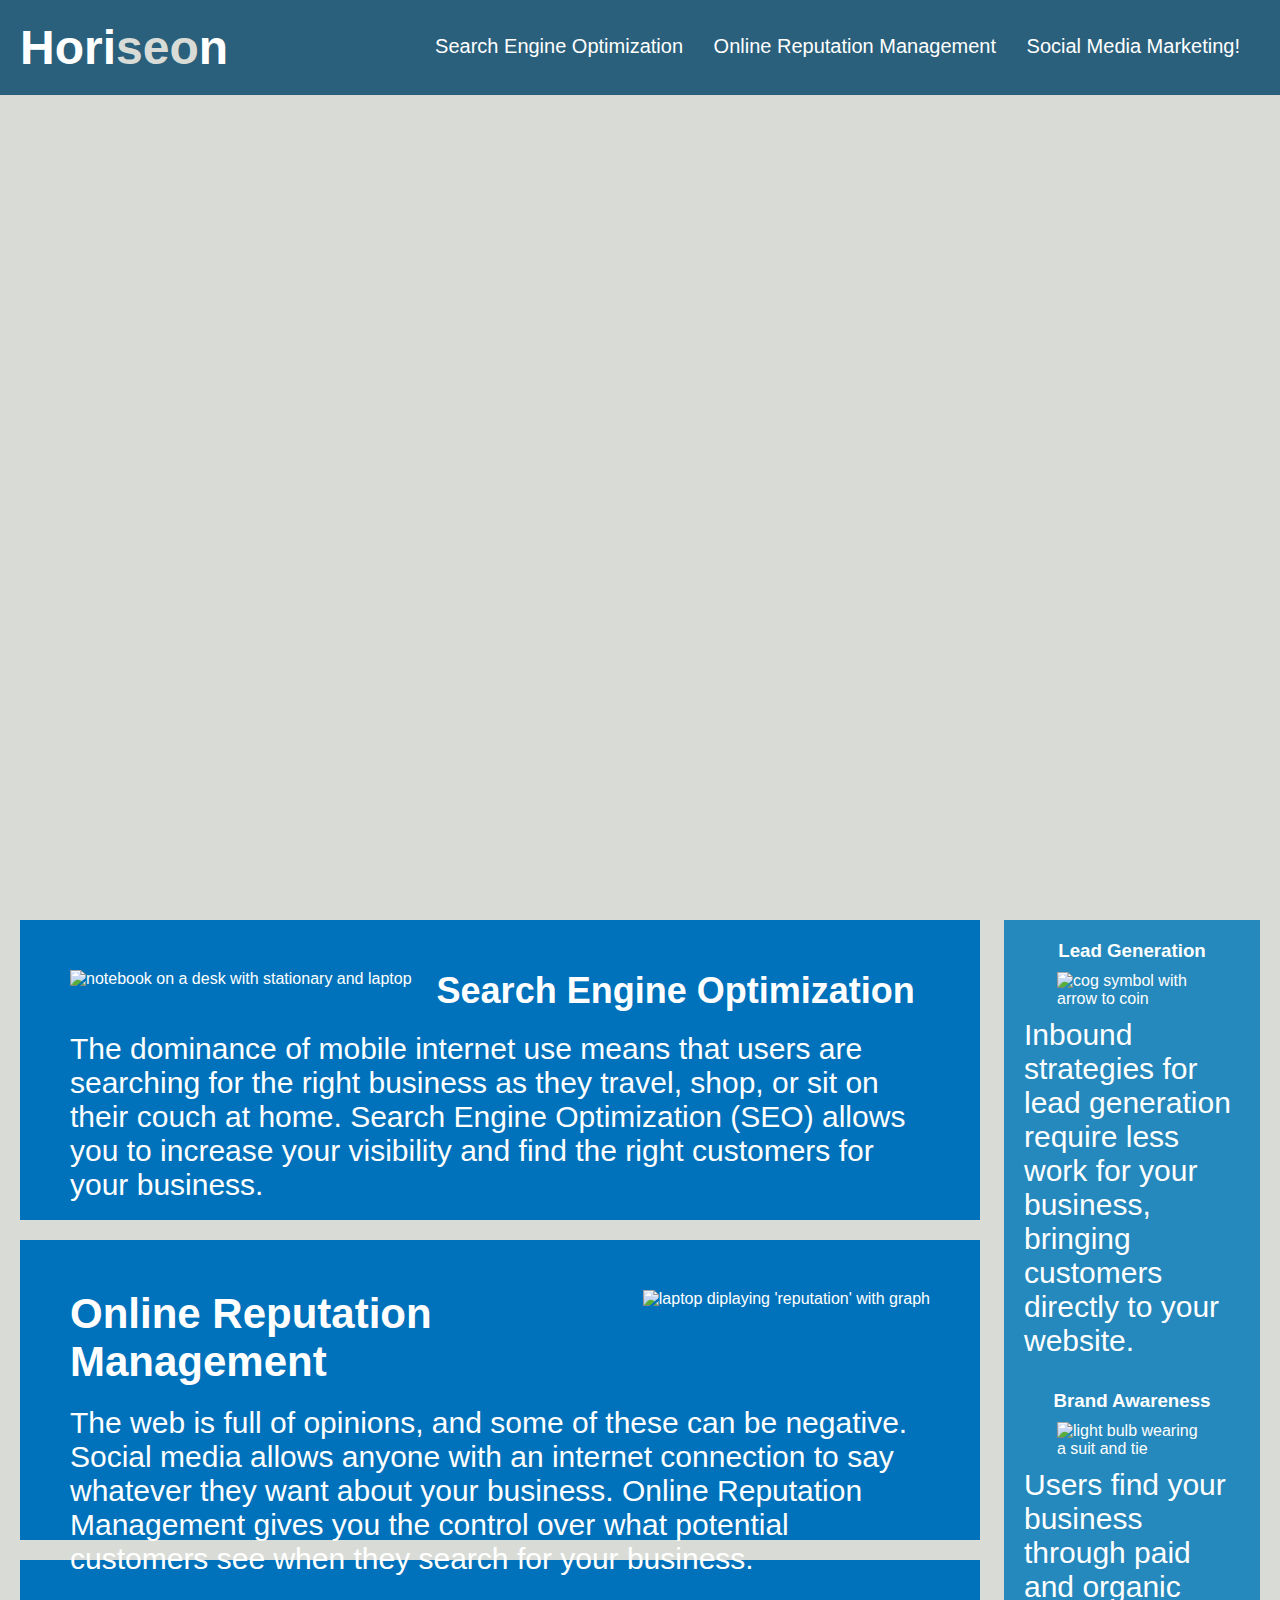
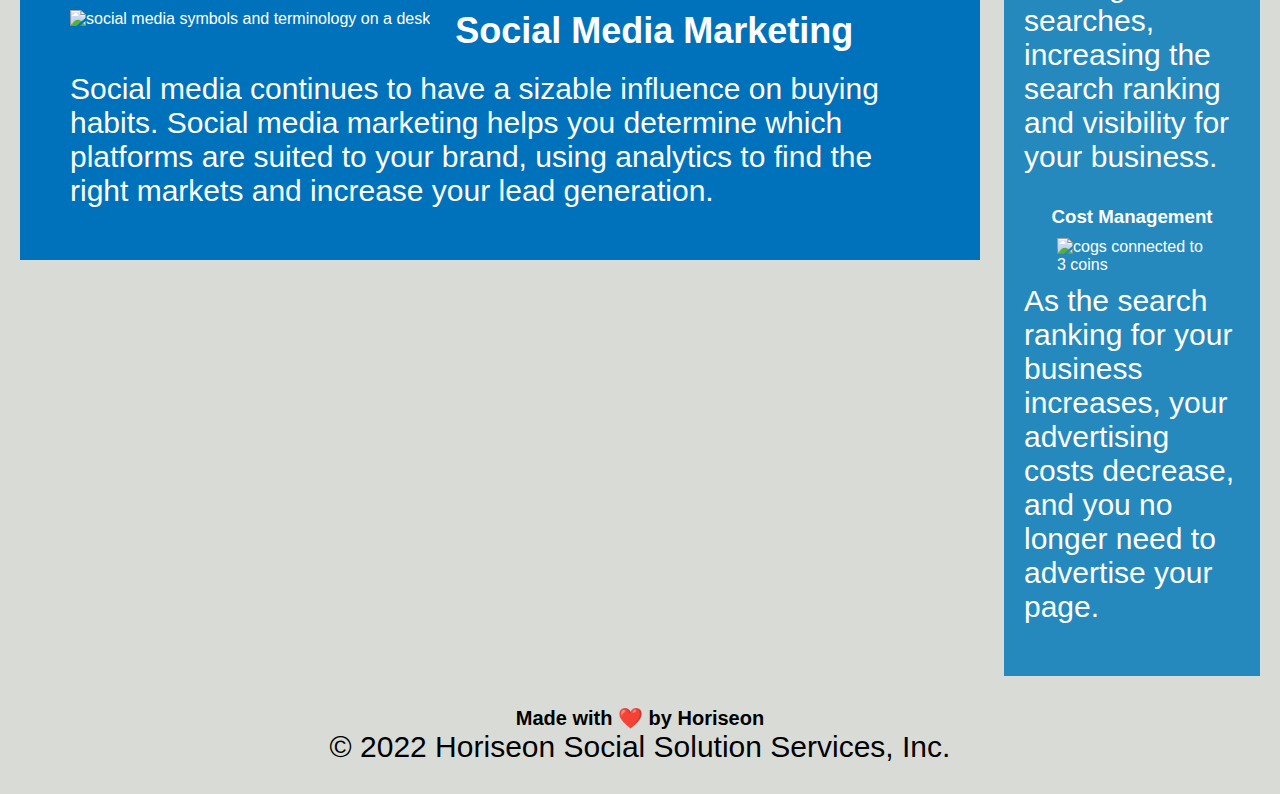
==== starter/index.html @ 17119fbd "added alt text to images" ====
<!DOCTYPE html>
<html lang="en-gb">

<head>
    <meta charset="UTF-8" />
    <link rel="stylesheet" href="./assets/css/style.css">
    <title>website</title>
</head>

<body>
    <div class="header">
        <h1>Hori<span class="seo">seo</span>n</h1>
        <div>
            <ul>
                <li>
                    <a href="#search-engine-optimization">Search Engine Optimization</a>
                </li>
                <li>
                    <a href="#online-reputation-management">Online Reputation Management</a>
                </li>
                <li>
                    <a href="#social-media-marketing">Social Media Marketing!</a>
                </li>
            </ul>
        </div>
    </div>
    <div class="hero"></div>
    <div class="content">
        <div class="search-engine-optimization">
            <img src="./assets/images/search-engine-optimization.jpg" class="float-left" alt="notebook on a desk with stationary and laptop"/>
            <h2>Search Engine Optimization</h2>
            <p>
                The dominance of mobile internet use means that users are searching for the right business as they
                travel, shop, or sit on their couch at home. Search Engine Optimization (SEO) allows you to increase
                your visibility and find the right customers for your business.
            </p>
        </div>
        <div id="online-reputation-management" class="online-reputation-management">
            <img src="./assets/images/online-reputation-management.jpg" class="float-right" alt="laptop diplaying 'reputation' with graph" />
            <h2>Online Reputation Management</h2>
            <p>
                The web is full of opinions, and some of these can be negative. Social media allows anyone with an
                internet connection to say whatever they want about your business. Online Reputation Management gives
                you the control over what potential customers see when they search for your business.
            </p>
        </div>
        <div id="social-media-marketing" class="social-media-marketing">
            <img src="./assets/images/social-media-marketing.jpg" class="float-left" alt="social media symbols and terminology on a desk" />
            <h2>Social Media Marketing</h2>
            <p>
                Social media continues to have a sizable influence on buying habits. Social media marketing helps you
                determine which platforms are suited to your brand, using analytics to find the right markets and
                increase your lead generation.
            </p>
        </div>
    </div>
    <div class="benefits">
        <div class="benefit-lead">
            <h3>Lead Generation</h3>
            <img src="./assets/images/lead-generation.png" alt="cog symbol with arrow to coin"/>
            <p>
                Inbound strategies for lead generation require less work for your business, bringing customers directly
                to your website.
            </p>
        </div>
        <div class="benefit-brand">
            <h3>Brand Awareness</h3>
            <img src="./assets/images/brand-awareness.png" alt="light bulb wearing a suit and tie" />
            <p>
                Users find your business through paid and organic searches, increasing the search ranking and visibility
                for your business.
            </p>
        </div>
        <div class="benefit-cost">
            <h3>Cost Management</h3>
            <img src="./assets/images/cost-management.png" alt="cogs connected to 3 coins" />
            <p>
                As the search ranking for your business increases, your advertising costs decrease, and you no longer
                need to advertise your page.
            </p>
        </div>
    </div>
    <div class="footer">
        <h2>Made with ❤️️ by Horiseon</h2>
        <p>
            &copy; 2022 Horiseon Social Solution Services, Inc.
        </p>
    </div>
</body>

</html>
---- starter/assets/css/style.css ----
* {
    box-sizing: border-box;
    padding: 0;
    margin: 0;
}

body {
    background-color: #d9dcd6;
}

.header {
    padding: 20px;
    font-family: 'Trebuchet MS', 'Lucida Sans Unicode', 'Lucida Grande', 'Lucida Sans', Arial, sans-serif;
    background-color: #2a607c;
    color: #ffffff;
}

.header h1 {
    display: inline-block;
    font-size: 48px;
}

.header h1 .seo {
    color: #d9dcd6;
}

.header div {
    padding-top: 15px;
    margin-right: 20px;
    float: right;
    font-family: 'Gill Sans', 'Gill Sans MT', Calibri, 'Trebuchet MS', sans-serif;
    font-size: 20px;
}

.header div ul {
    list-style-type: none;
}

.header div ul li {
    display: inline-block;
    margin-left: 25px;
}

a {
    color: #ffffff;
    text-decoration: none;
}

p {
    font-size: 30px;
}

.hero {
    height: 800px;
    width: 100%;
    margin-bottom: 25px;
    background-image: url("../images/digital-marketing-meeting.jpg");
    background-size: cover;
    background-position: center;
}

.float-left {
    float: left;
    margin-right: 25px;
}

.float-right {
    float: right;
    margin-left: 25px;
}

.content {
    width: 75%;
    display: inline-block;
    margin-left: 20px;
}

.benefits {
    margin-right: 20px;
    padding: 20px;
    clear: both;
    float: right;
    width: 20%;
    height: 100%;
    font-family: 'Gill Sans', 'Gill Sans MT', Calibri, 'Trebuchet MS', sans-serif;
    background-color: #2589bd;
}

/* combining classes into one group to make code more efficient */
.benefit-lead, .benefit-brand, .benefit-cost {
    margin-bottom: 32px;
    color: #ffffff;
}

/* combining classes into one group to make code more efficient */
.benefit-lead h3, .benefit-brand h3, .benefit-cost h3 {
    margin-bottom: 10px;
    text-align: center;
}

/* combining classes into one group to make code more efficient */
.benefit-lead img, .benefit-brand img, .benefit-cost img {
    display: block;
    margin: 10px auto;
    max-width: 150px;
}

/* combining classes into one group to make code more efficient */
.search-engine-optimization, .online-reputation-management, .social-media-marketing {
    margin-bottom: 20px;
    padding: 50px;
    height: 300px;
    font-family: 'Gill Sans', 'Gill Sans MT', Calibri, 'Trebuchet MS', sans-serif;
    background-color: #0072bb;
    color: #ffffff;
}


/* combining classes into one group to make code more efficient */
.search-engine-optimization img, .online-reputation-management img, .social-media-marketing img  {
    max-height: 200px;
}

/* combining classes into one group to make code more efficient */
.search-engine-optimization h2, .social-media-marketing h2 {
    margin-bottom: 20px;
    font-size: 36px;
}

.online-reputation-management h2 {
    margin-bottom: 20px;
    font-size: 42px;
}


.footer {
    padding: 30px;
    clear: both;
    font-family: 'Trebuchet MS', 'Lucida Sans Unicode', 'Lucida Grande', 'Lucida Sans', Arial, sans-serif;
    text-align: center;
}

.footer h2 {
    font-size: 20px;
}
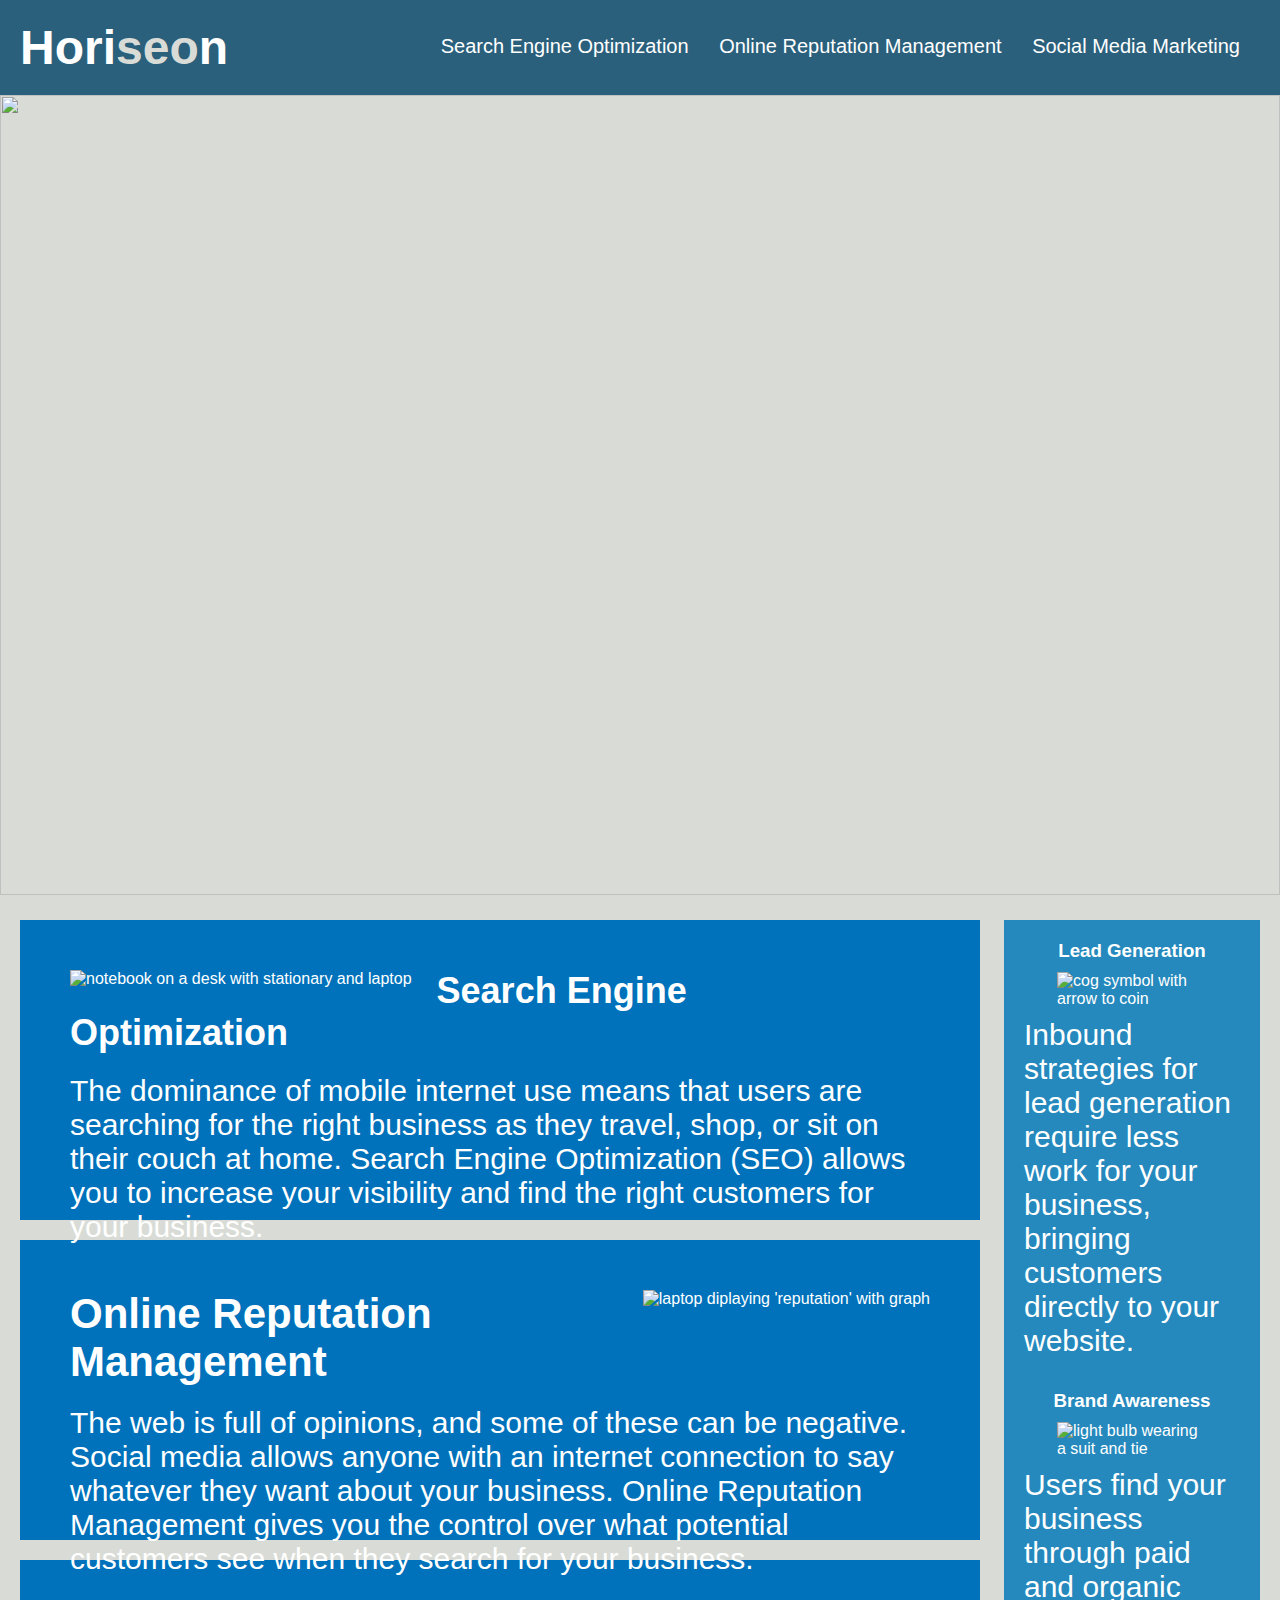
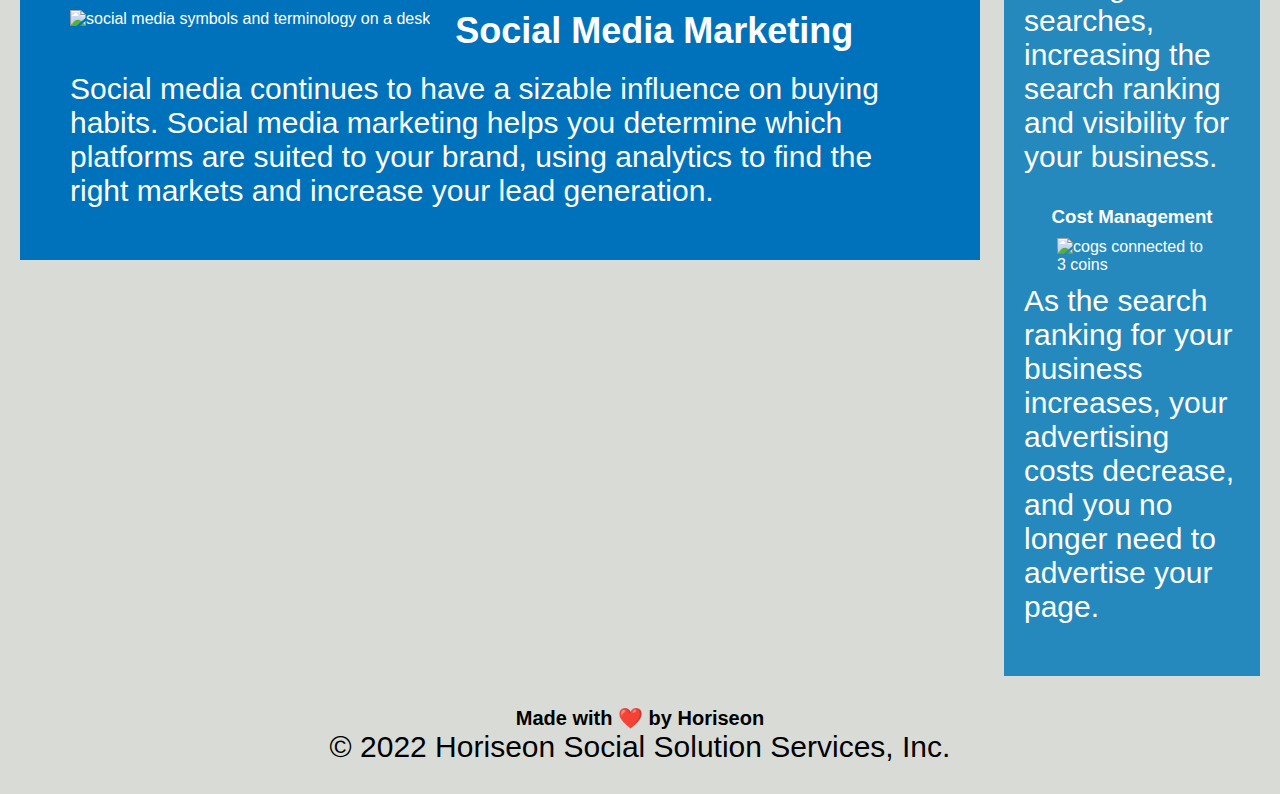
==== commit 96fe3054: "fixed links" ====
--- a/starter/index.html
+++ b/starter/index.html
@@ -13,22 +13,22 @@
         <div>
             <ul>
                 <li>
-                    <a href="#search-engine-optimization">Search Engine Optimization</a>
+                    <a href="/search-engine-optimization">Search Engine Optimization</a>
                 </li>
                 <li>
-                    <a href="#online-reputation-management">Online Reputation Management</a>
+                    <a href="/online-reputation-management">Online Reputation Management</a>
                 </li>
                 <li>
-                    <a href="#social-media-marketing">Social Media Marketing!</a>
+                    <a href="/social-media-marketing">Social Media Marketing</a>
                 </li>
             </ul>
         </div>
     </div>
-    <div class="hero"></div>
+    <img src="./assets/images/digital-marketing-meeting.jpg" class="hero" />    <!-- Importing image correctly -->
     <div class="content">
         <div class="search-engine-optimization">
             <img src="./assets/images/search-engine-optimization.jpg" class="float-left" alt="notebook on a desk with stationary and laptop"/>
-            <h2>Search Engine Optimization</h2>
+            <h2>Search Engine<br> Optimization</h2> <!-- br tag makes text go to new line -->
             <p>
                 The dominance of mobile internet use means that users are searching for the right business as they
                 travel, shop, or sit on their couch at home. Search Engine Optimization (SEO) allows you to increase
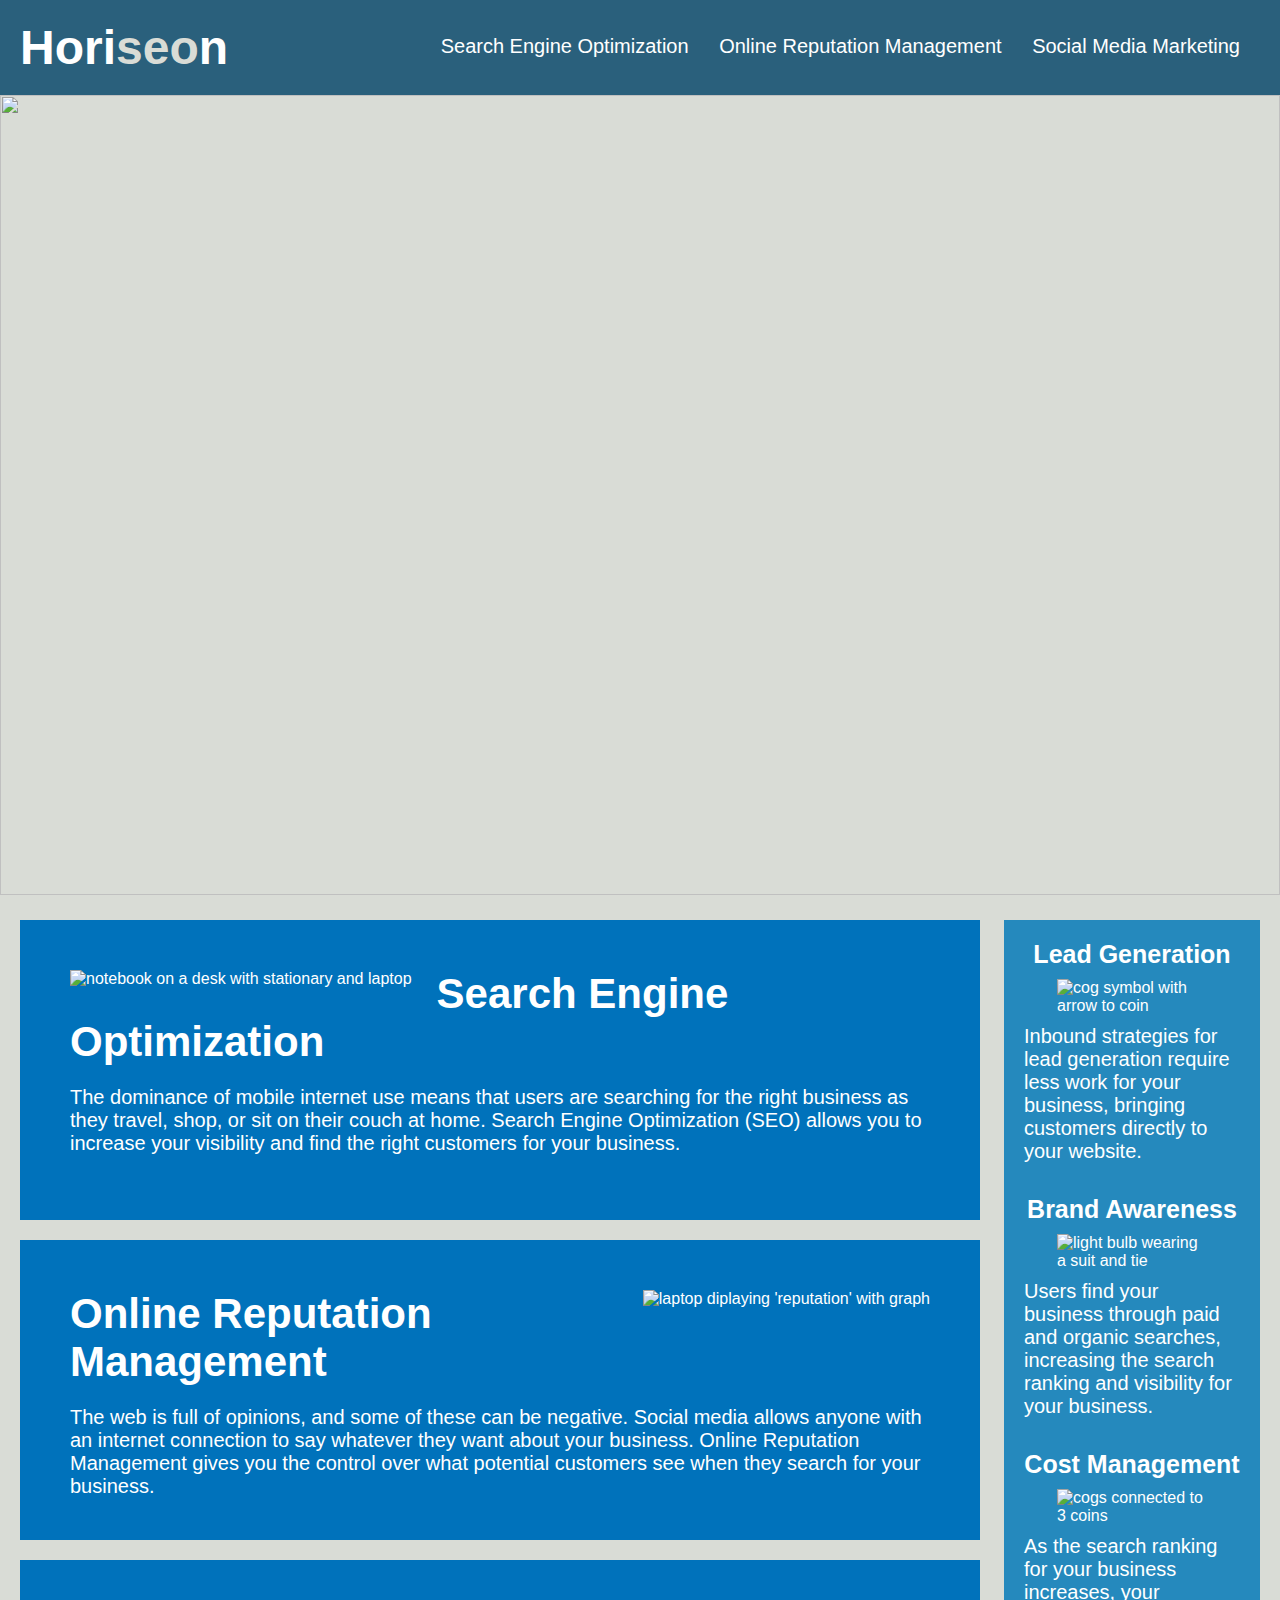
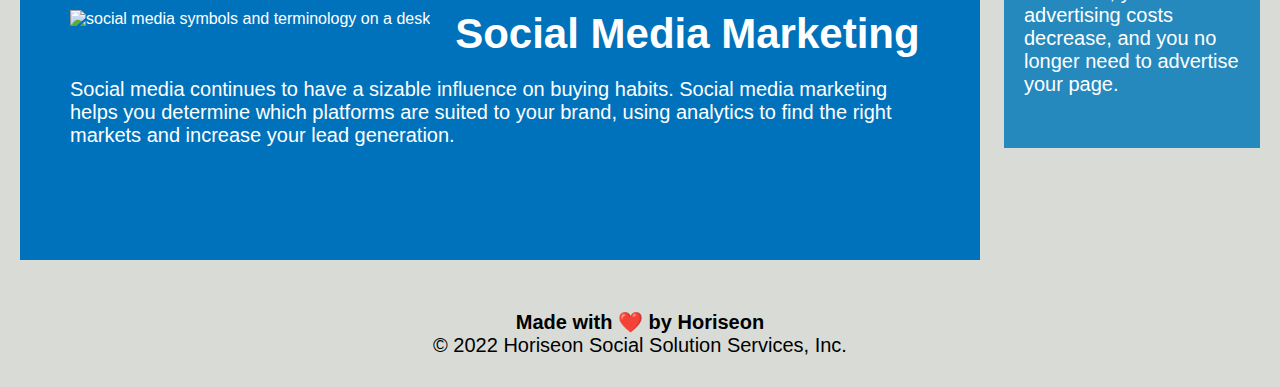
==== commit 6170ee8d: "correction of hero image error on previous commit" ====
--- a/starter/index.html
+++ b/starter/index.html
@@ -8,6 +8,7 @@
 </head>
 
 <body>
+    <!-- header -->
     <div class="header">
         <h1>Hori<span class="seo">seo</span>n</h1>
         <div>
@@ -24,8 +25,14 @@
             </ul>
         </div>
     </div>
-    <img src="./assets/images/digital-marketing-meeting.jpg" class="hero" />    <!-- Importing image correctly -->
-    <div class="content">
+    
+    <!-- Hero image-->
+    <div class="hero">
+        <img src="./assets/images/digital-marketing-meeting.jpg" />    <!-- Importing image correctly -->
+    </div>
+
+    <!--left column content-->
+    <div class="left-col-content">
         <div class="search-engine-optimization">
             <img src="./assets/images/search-engine-optimization.jpg" class="float-left" alt="notebook on a desk with stationary and laptop"/>
             <h2>Search Engine<br> Optimization</h2> <!-- br tag makes text go to new line -->
@@ -54,8 +61,17 @@
             </p>
         </div>
     </div>
-    <div class="benefits">
-        <div class="benefit-lead">
+
+
+
+
+    <!-- Right Column Text and Images-->
+    <div class="right-col">
+        <!--
+         - changed class names to remove 'benefit' from their name.
+         - SCSS has been formatted so these styles only apply in the specified way from within the 'benefits' calss div
+        -->
+        <div class="lead"> 
             <h3>Lead Generation</h3>
             <img src="./assets/images/lead-generation.png" alt="cog symbol with arrow to coin"/>
             <p>
@@ -63,7 +79,7 @@
                 to your website.
             </p>
         </div>
-        <div class="benefit-brand">
+        <div class="brand"> <!-- changed to -->
             <h3>Brand Awareness</h3>
             <img src="./assets/images/brand-awareness.png" alt="light bulb wearing a suit and tie" />
             <p>
@@ -71,7 +87,7 @@
                 for your business.
             </p>
         </div>
-        <div class="benefit-cost">
+        <div class="cost"> <!-- changed to -->
             <h3>Cost Management</h3>
             <img src="./assets/images/cost-management.png" alt="cogs connected to 3 coins" />
             <p>
@@ -80,6 +96,8 @@
             </p>
         </div>
     </div>
+
+
     <div class="footer">
         <h2>Made with ❤️️ by Horiseon</h2>
         <p>
--- a/starter/assets/css/style.css
+++ b/starter/assets/css/style.css
@@ -1,145 +1,142 @@
 * {
-    box-sizing: border-box;
-    padding: 0;
-    margin: 0;
+  box-sizing: border-box;
+  padding: 0;
+  margin: 0;
 }
 
 body {
-    background-color: #d9dcd6;
+  background-color: #d9dcd6;
 }
 
 .header {
-    padding: 20px;
-    font-family: 'Trebuchet MS', 'Lucida Sans Unicode', 'Lucida Grande', 'Lucida Sans', Arial, sans-serif;
-    background-color: #2a607c;
-    color: #ffffff;
+  padding: 20px;
+  font-family: "Trebuchet MS", "Lucida Sans Unicode", "Lucida Grande", "Lucida Sans", Arial, sans-serif;
+  background-color: #2a607c;
+  color: #ffffff;
+  /* nav bar */
+}
+.header h1 {
+  display: inline-block;
+  font-size: 48px;
+}
+.header h1 .seo {
+  color: #d9dcd6;
+}
+.header div {
+  padding-top: 15px;
+  margin-right: 20px;
+  float: right;
+  font-family: "Gill Sans", "Gill Sans MT", Calibri, "Trebuchet MS", sans-serif;
+  font-size: 20px;
+  /* list of links */
+  /* hero image at top */
+}
+.header div ul {
+  list-style-type: none;
+}
+.header div ul li {
+  display: inline-block;
+  margin-left: 25px;
+  /*nav menu links*/
+}
+.header div ul li a {
+  color: #ffffff;
+  text-decoration: none;
 }
 
-.header h1 {
-    display: inline-block;
-    font-size: 48px;
+/*hero image*/
+.hero img {
+  height: 800px;
+  width: 100%;
+  margin-bottom: 25px;
+  -o-object-fit: cover;
+     object-fit: cover; /* stops image stretching */
 }
 
-.header h1 .seo {
-    color: #d9dcd6;
+/*global links and paragraphs*/
+p {
+  font-size: 20px;
 }
 
-.header div {
-    padding-top: 15px;
-    margin-right: 20px;
-    float: right;
-    font-family: 'Gill Sans', 'Gill Sans MT', Calibri, 'Trebuchet MS', sans-serif;
-    font-size: 20px;
-}
+/* l e f t   c o l u m n   f o r m a t t i n g
 
-.header div ul {
-    list-style-type: none;
-}
-
-.header div ul li {
-    display: inline-block;
-    margin-left: 25px;
-}
-
-a {
-    color: #ffffff;
-    text-decoration: none;
-}
-
-p {
-    font-size: 30px;
-}
-
-.hero {
-    height: 800px;
-    width: 100%;
-    margin-bottom: 25px;
-    background-image: url("../images/digital-marketing-meeting.jpg");
-    background-size: cover;
-    background-position: center;
+/* combining classes into one group to make code more efficient */
+.search-engine-optimization, .online-reputation-management, .social-media-marketing { /* combining classes into one group to make code more efficient */
+  margin-bottom: 20px;
+  padding: 50px;
+  height: 300px;
+  font-family: "Gill Sans", "Gill Sans MT", Calibri, "Trebuchet MS", sans-serif;
+  background-color: #0072bb;
+  color: #ffffff;
 }
 
 .float-left {
-    float: left;
-    margin-right: 25px;
+  float: left;
+  margin-right: 25px;
 }
 
 .float-right {
-    float: right;
-    margin-left: 25px;
+  float: right;
+  margin-left: 25px;
 }
 
-.content {
-    width: 75%;
-    display: inline-block;
-    margin-left: 20px;
+.left-col-content {
+  width: 75%;
+  display: inline-block;
+  margin-left: 20px;
 }
 
-.benefits {
-    margin-right: 20px;
-    padding: 20px;
-    clear: both;
-    float: right;
-    width: 20%;
-    height: 100%;
-    font-family: 'Gill Sans', 'Gill Sans MT', Calibri, 'Trebuchet MS', sans-serif;
-    background-color: #2589bd;
+.right-col {
+  margin-right: 20px;
+  padding: 20px;
+  clear: both;
+  float: right;
+  width: 20%;
+  height: 100%;
+  font-family: "Gill Sans", "Gill Sans MT", Calibri, "Trebuchet MS", sans-serif;
+  background-color: #2589bd;
+  /* defining lead, brand and cost formatting  */
+}
+.right-col .lead, .right-col .brand, .right-col .cost {
+  margin-bottom: 32px;
+  color: #ffffff;
+  /* defining title formatting */
+  /*formatting images within lead, brand and cost*/
+}
+.right-col .lead h3, .right-col .brand h3, .right-col .cost h3 {
+  margin-bottom: 10px;
+  text-align: center;
+  font-size: 25px;
+}
+.right-col .lead img, .right-col .brand img, .right-col .cost img {
+  display: block;
+  margin: 10px auto;
+  max-width: 150px;
 }
 
 /* combining classes into one group to make code more efficient */
-.benefit-lead, .benefit-brand, .benefit-cost {
-    margin-bottom: 32px;
-    color: #ffffff;
-}
-
-/* combining classes into one group to make code more efficient */
-.benefit-lead h3, .benefit-brand h3, .benefit-cost h3 {
-    margin-bottom: 10px;
-    text-align: center;
-}
-
-/* combining classes into one group to make code more efficient */
-.benefit-lead img, .benefit-brand img, .benefit-cost img {
-    display: block;
-    margin: 10px auto;
-    max-width: 150px;
-}
-
-/* combining classes into one group to make code more efficient */
-.search-engine-optimization, .online-reputation-management, .social-media-marketing {
-    margin-bottom: 20px;
-    padding: 50px;
-    height: 300px;
-    font-family: 'Gill Sans', 'Gill Sans MT', Calibri, 'Trebuchet MS', sans-serif;
-    background-color: #0072bb;
-    color: #ffffff;
-}
-
-
-/* combining classes into one group to make code more efficient */
-.search-engine-optimization img, .online-reputation-management img, .social-media-marketing img  {
-    max-height: 200px;
+.search-engine-optimization img, .online-reputation-management img, .social-media-marketing img {
+  max-height: 200px;
 }
 
 /* combining classes into one group to make code more efficient */
 .search-engine-optimization h2, .social-media-marketing h2 {
-    margin-bottom: 20px;
-    font-size: 36px;
+  margin-bottom: 20px;
+  font-size: 42px;
 }
 
 .online-reputation-management h2 {
-    margin-bottom: 20px;
-    font-size: 42px;
+  margin-bottom: 20px;
+  font-size: 42px;
 }
 
-
 .footer {
-    padding: 30px;
-    clear: both;
-    font-family: 'Trebuchet MS', 'Lucida Sans Unicode', 'Lucida Grande', 'Lucida Sans', Arial, sans-serif;
-    text-align: center;
+  padding: 30px;
+  clear: both;
+  font-family: "Trebuchet MS", "Lucida Sans Unicode", "Lucida Grande", "Lucida Sans", Arial, sans-serif;
+  text-align: center;
 }
 
 .footer h2 {
-    font-size: 20px;
-}
+  font-size: 20px;
+}/*# sourceMappingURL=style.css.map */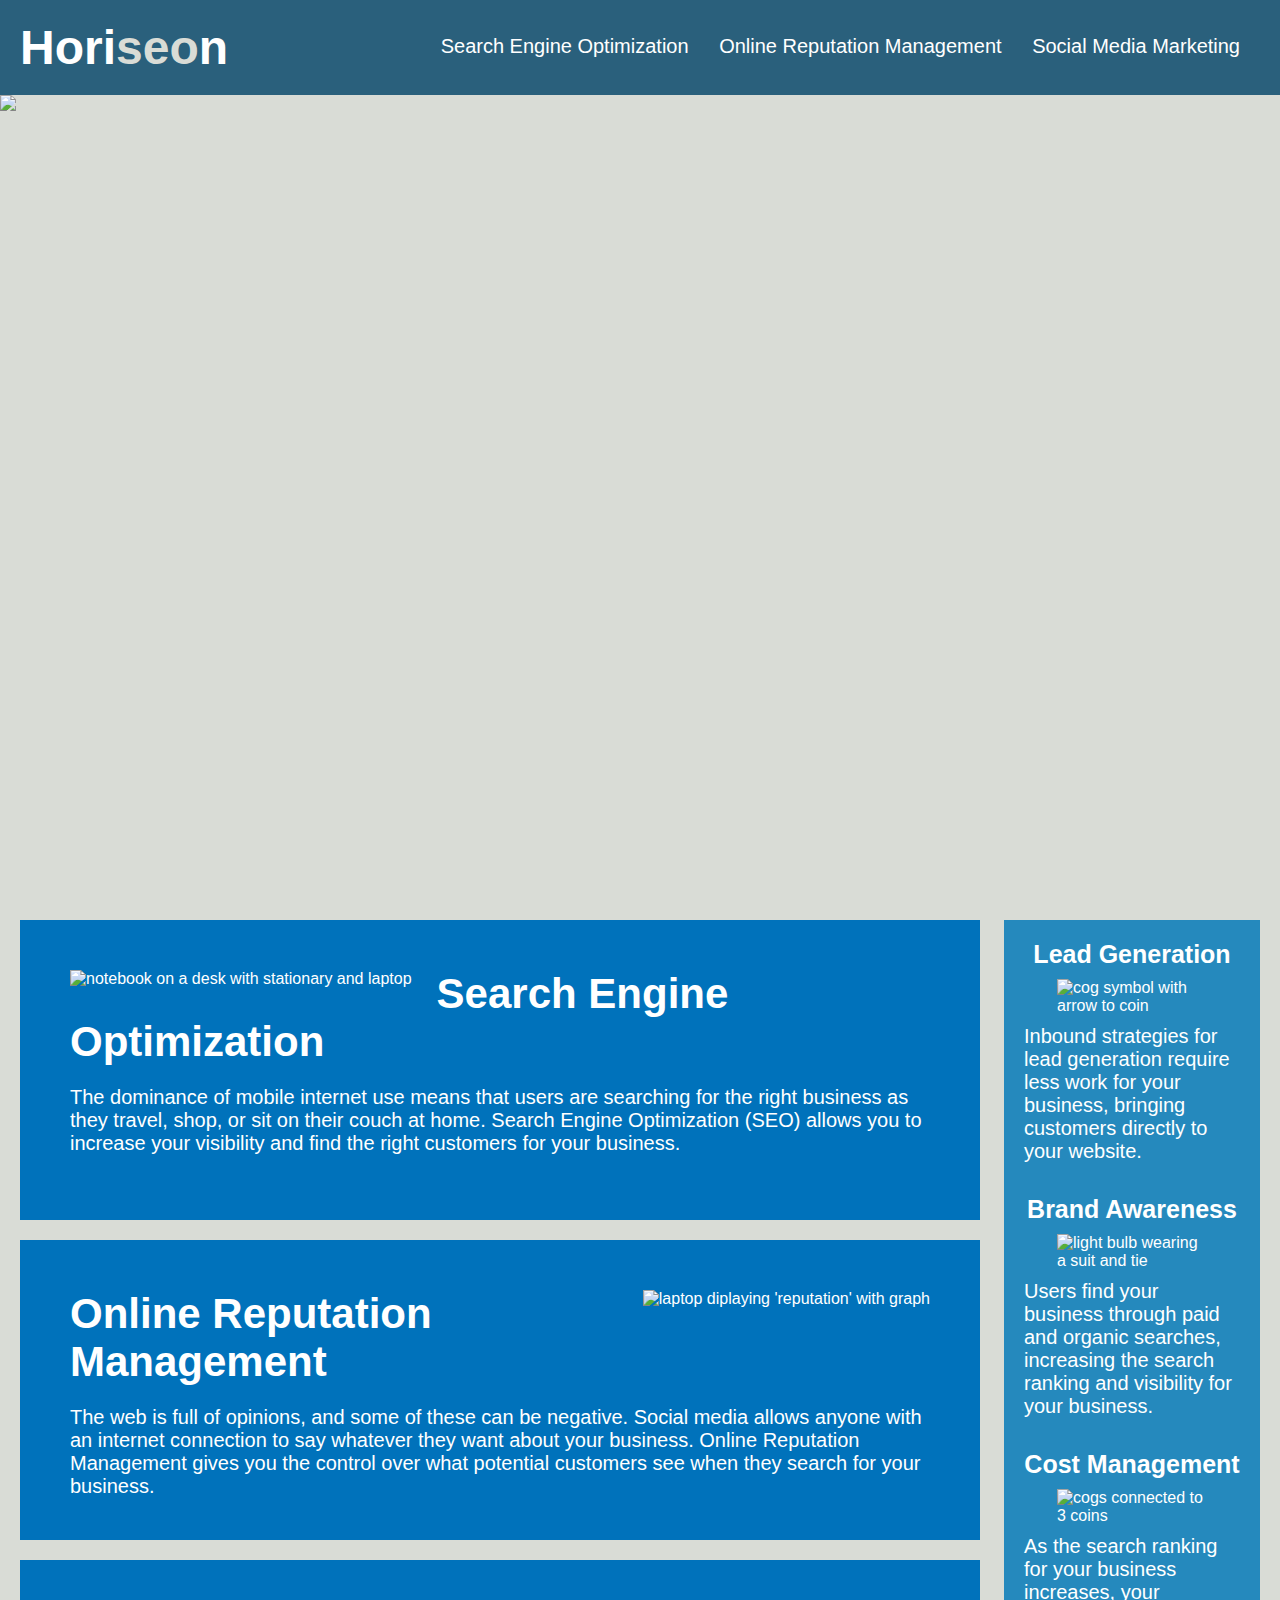
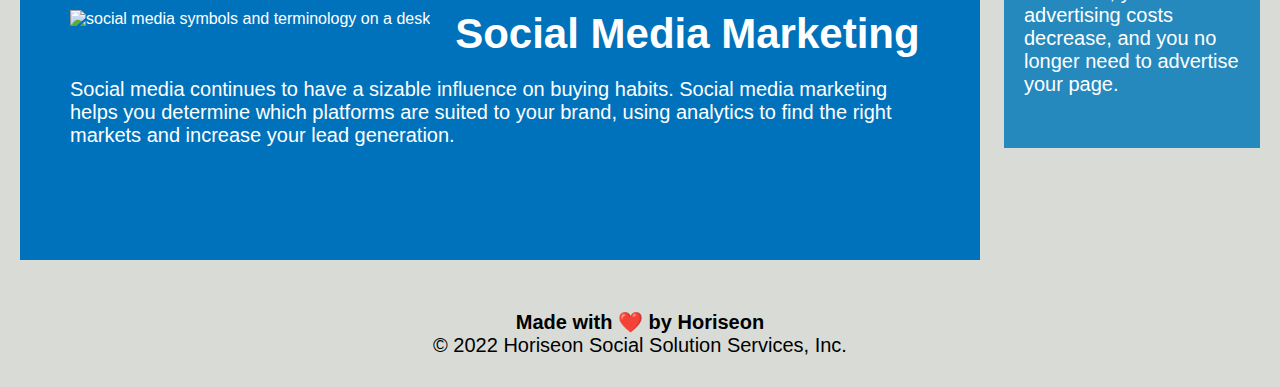
==== commit 691c52f1: "Merge pull request #4 from cephalopodaaa/feature/readme" ====
--- a/starter/index.html
+++ b/starter/index.html
@@ -3,8 +3,8 @@
 
 <head>
     <meta charset="UTF-8" />
-    <link rel="stylesheet" href="./assets/css/style.css">
-    <title>website</title>
+    <link rel="stylesheet" type="text/css" href="./assets/css/style.css">
+    <title>Horiseon website</title>
 </head>
 
 <body>
@@ -31,8 +31,12 @@
         <img src="./assets/images/digital-marketing-meeting.jpg" />    <!-- Importing image correctly -->
     </div>
 
-    <!--left column content-->
-    <div class="left-col-content">
+    <!--
+        left column content
+        these classes and ID's e.g. search-engine-optimization or online-reputation-management could be delete as they are no longer referenced in the style sheet. However, I have left in incase future edits require for these boxes to be different
+
+    -->
+    <div class="left-col">
         <div class="search-engine-optimization">
             <img src="./assets/images/search-engine-optimization.jpg" class="float-left" alt="notebook on a desk with stationary and laptop"/>
             <h2>Search Engine<br> Optimization</h2> <!-- br tag makes text go to new line -->
@@ -42,7 +46,7 @@
                 your visibility and find the right customers for your business.
             </p>
         </div>
-        <div id="online-reputation-management" class="online-reputation-management">
+        <div class="online-reputation-management">
             <img src="./assets/images/online-reputation-management.jpg" class="float-right" alt="laptop diplaying 'reputation' with graph" />
             <h2>Online Reputation Management</h2>
             <p>
@@ -51,7 +55,7 @@
                 you the control over what potential customers see when they search for your business.
             </p>
         </div>
-        <div id="social-media-marketing" class="social-media-marketing">
+        <div class="social-media-marketing">
             <img src="./assets/images/social-media-marketing.jpg" class="float-left" alt="social media symbols and terminology on a desk" />
             <h2>Social Media Marketing</h2>
             <p>
--- a/starter/assets/css/style.css
+++ b/starter/assets/css/style.css
@@ -39,13 +39,22 @@
   margin-left: 25px;
   /*nav menu links*/
 }
-.header div ul li a {
+
+
+
+/* link formatting */
+a {
   color: #ffffff;
   text-decoration: none;
 }
 
-/*hero image*/
-.hero img {
+
+p {
+  font-size: 20px;
+}
+
+/* top image formatting */
+.hero {
   height: 800px;
   width: 100%;
   margin-bottom: 25px;
@@ -58,10 +67,14 @@
   font-size: 20px;
 }
 
-/* l e f t   c o l u m n   f o r m a t t i n g
-
-/* combining classes into one group to make code more efficient */
-.search-engine-optimization, .online-reputation-management, .social-media-marketing { /* combining classes into one group to make code more efficient */
+/* l e f t   c o l u m n   f o r m a t t i n g */
+.left-col {
+  width: 75%;
+  display: inline-block;
+  margin-left: 20px;
+  /* blue boxes created for each div */
+}
+.left-col div {
   margin-bottom: 20px;
   padding: 50px;
   height: 300px;
@@ -69,23 +82,23 @@
   background-color: #0072bb;
   color: #ffffff;
 }
-
-.float-left {
+.left-col div img {
+  max-height: 200px;
+}
+.left-col div h2 {
+  margin-bottom: 20px;
+  font-size: 42px;
+}
+.left-col div .float-left {
   float: left;
   margin-right: 25px;
 }
-
-.float-right {
+.left-col div .float-right {
   float: right;
   margin-left: 25px;
 }
 
-.left-col-content {
-  width: 75%;
-  display: inline-block;
-  margin-left: 20px;
-}
-
+/* R I G H T   C O L U M N    F O R M A T I N G */
 .right-col {
   margin-right: 20px;
   padding: 20px;
@@ -98,6 +111,7 @@
   /* defining lead, brand and cost formatting  */
 }
 .right-col .lead, .right-col .brand, .right-col .cost {
+  /* ^ combining classes into one group to make code more efficient */
   margin-bottom: 32px;
   color: #ffffff;
   /* defining title formatting */
@@ -114,22 +128,7 @@
   max-width: 150px;
 }
 
-/* combining classes into one group to make code more efficient */
-.search-engine-optimization img, .online-reputation-management img, .social-media-marketing img {
-  max-height: 200px;
-}
-
-/* combining classes into one group to make code more efficient */
-.search-engine-optimization h2, .social-media-marketing h2 {
-  margin-bottom: 20px;
-  font-size: 42px;
-}
-
-.online-reputation-management h2 {
-  margin-bottom: 20px;
-  font-size: 42px;
-}
-
+/* footer */
 .footer {
   padding: 30px;
   clear: both;
